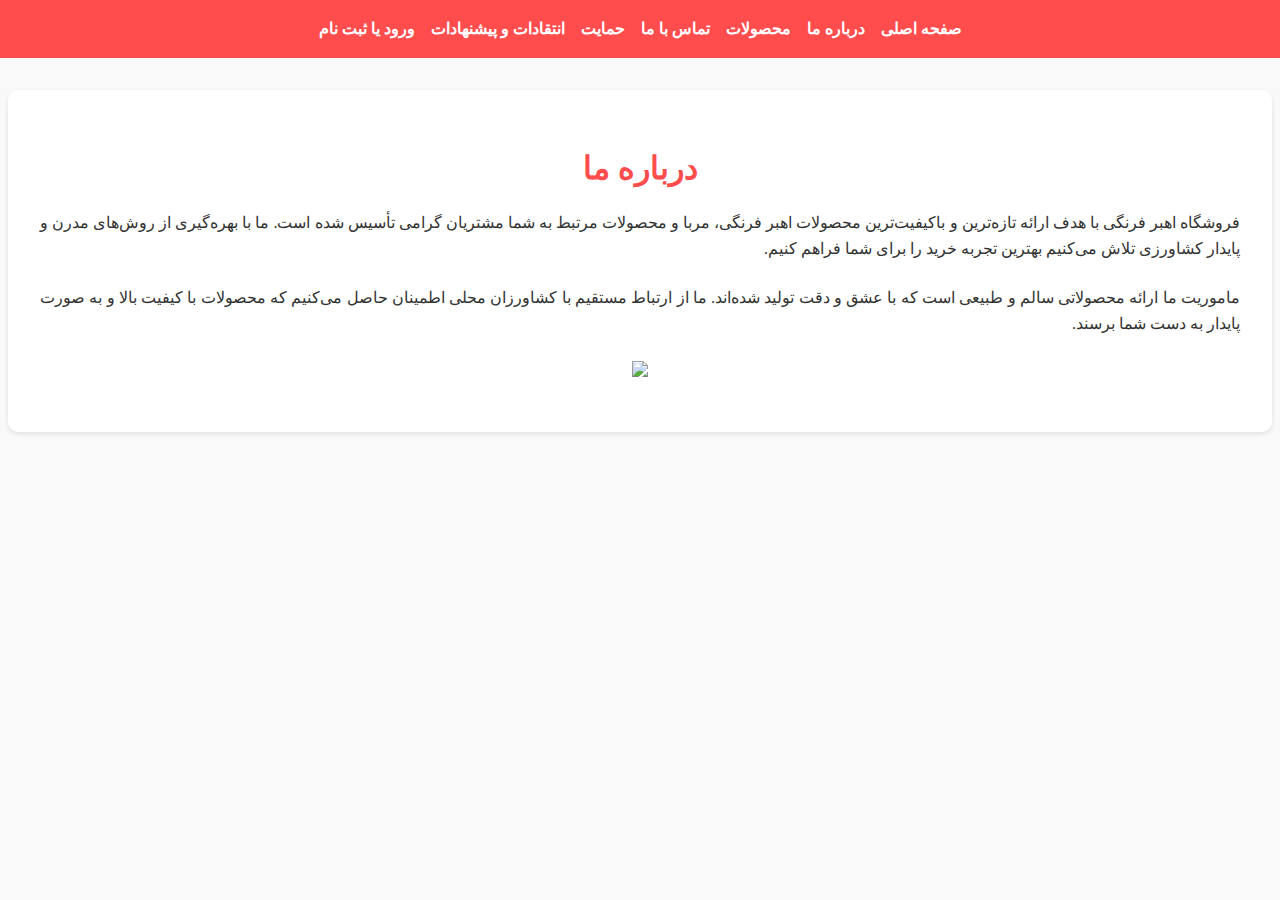
==== about.html @ a2ee5011 "Add files via upload" ====
<!DOCTYPE html>
<html lang="fa">
<head>
    <meta charset="UTF-8">
    <meta name="viewport" content="width=device-width, initial-scale=1.0">
    <title>درباره ما - فروشگاه توت فرنگی</title>
    <style>
        body {
            margin: 0;
            font-family: Vazirmatn;
            direction: rtl;
            line-height: 1.6;
            color: #333;
            background-color: #f9f9f9;
        }
    
        header {
        background-color: #ff4d4d;
        color: #fff;
        padding: 1rem 0;
        text-align: center;
    }
    
    header nav ul {
        list-style: none;
        padding: 0;
        margin: 0;
        display: flex;
        justify-content: center;
        gap: 1rem;
    }
    
    header nav ul li a {
        color: #fff;
        text-decoration: none;
        font-weight: bold;
        transition: color 0.3s;
    }
    
    header nav ul li a:hover {
        color: #ffe6e6;
    }

        main {
            padding: 2rem;
            text-align: center;
            background: white;
            max-width: 1200px;
            margin: 2rem auto;
            box-shadow: 0 2px 5px rgba(0, 0, 0, 0.1);
            border-radius: 10px;
        }

        main h1 {
            color: #ff4d4d;
            margin-bottom: 1rem;
        }

        main p {
            margin-bottom: 1.5rem;
            text-align: justify;
        }
    </style>
</head>
<body>
    <header>
        <nav>
            <ul>
                <li><a href="index.html">صفحه اصلی</a></li>
                <li><a href="about.html">درباره ما</a></li>
                <li><a href="products.html">محصولات</a></li>
                <li><a href="contact.html">تماس با ما</a></li>
                <li><a href="donate.html">حمایت</a></li>
                <li><a href="feedback.html">انتقادات و پیشنهادات</a></li>
                <li style="text-decoration:none;font-family: vazirmatn;">
                    <a href="sign.html">ورود یا ثبت نام</a></li>
            </ul>
        </nav>
    </header>

    <main>
        <h1>درباره ما</h1>
        <p>فروشگاه اهبر فرنگی با هدف ارائه تازه‌ترین و باکیفیت‌ترین محصولات اهبر فرنگی، مربا و محصولات مرتبط به شما مشتریان گرامی تأسیس شده است. ما با بهره‌گیری از روش‌های مدرن و پایدار کشاورزی تلاش می‌کنیم بهترین تجربه خرید را برای شما فراهم کنیم.</p>
        <p>ماموریت ما ارائه محصولاتی سالم و طبیعی است که با عشق و دقت تولید شده‌اند. ما از ارتباط مستقیم با کشاورزان محلی اطمینان حاصل می‌کنیم که محصولات با کیفیت بالا و به صورت پایدار به دست شما برسند.</p>
        <img style="width: 15%;margin-bottom: 1rem;
        "src="Images/heart.jpg">
    </main>
</body>
</html>
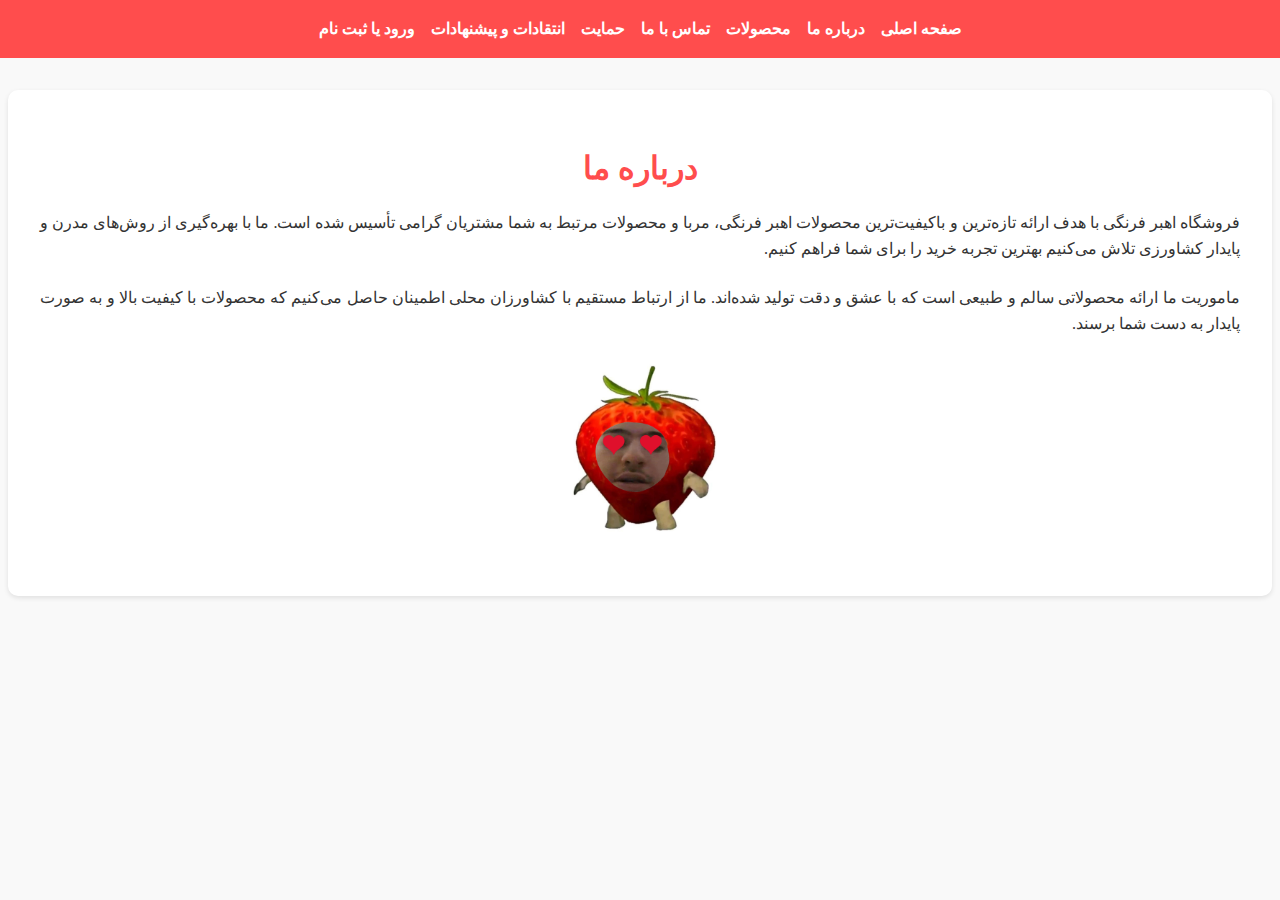
==== commit 28e93107: "fav all" ====
--- a/about.html
+++ b/about.html
@@ -3,6 +3,7 @@
 <head>
     <meta charset="UTF-8">
     <meta name="viewport" content="width=device-width, initial-scale=1.0">
+    <link rel="icon" type="image/png" href="/Images/favicon.png"/>
     <title>درباره ما - فروشگاه توت فرنگی</title>
     <style>
         body {
